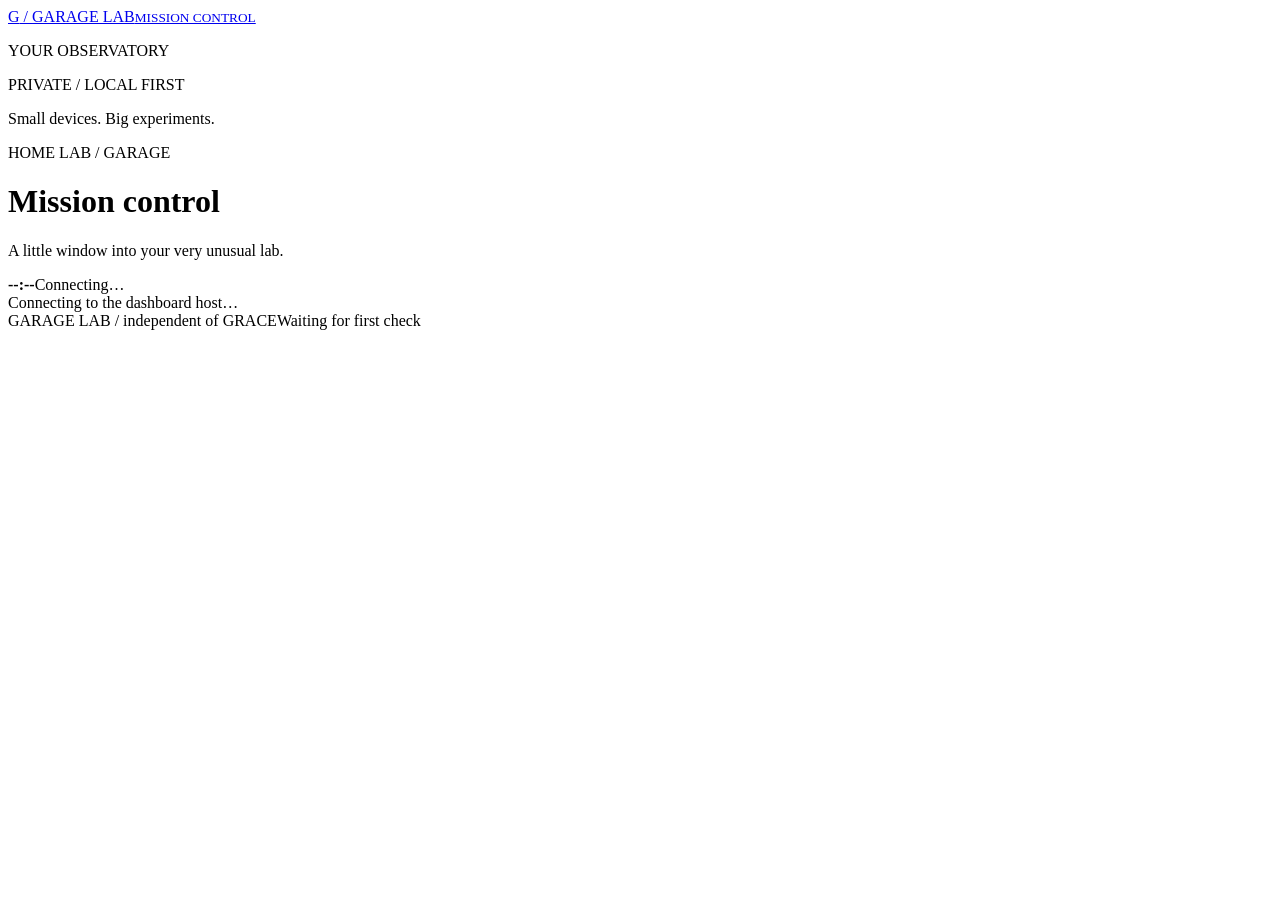
==== garage/garage-dashboard/web/index.html @ fe1d88ce "Add garage projects and standalone Pi dashboard" ====
<!doctype html>
<html lang="en">
<head>
  <meta charset="utf-8">
  <meta name="viewport" content="width=device-width, initial-scale=1">
  <title>Garage / Mission control</title>
  <link rel="stylesheet" href="/style.css">
  <script src="/app.js" defer></script>
</head>
<body>
  <aside>
    <a class="brand" href="#overview"><span class="brand-mark">G<span> / </span></span><span>GARAGE LAB<small>MISSION CONTROL</small></span></a>
    <p class="nav-label">YOUR OBSERVATORY</p>
    <nav aria-label="Dashboard modes" id="navigation"></nav>
    <div class="sidebar-bottom"><span class="indicator"></span> PRIVATE / LOCAL FIRST<p>Small devices. Big experiments.</p></div>
  </aside>
  <main>
    <header><div><span class="eyebrow">HOME LAB / GARAGE</span><h1 id="title">Mission control</h1><p id="subtitle">A little window into your very unusual lab.</p></div><div class="clock"><strong id="clock">--:--</strong><span id="connection">Connecting…</span></div></header>
    <div id="notice" class="notice" role="status" hidden></div>
    <form id="login" class="panel login" hidden><h2>Connect to your lab</h2><p>Enter the dashboard access key configured on the host.</p><label>Access key<input id="password" type="password" required autocomplete="current-password"></label><button type="submit">Sign in</button></form>
    <section id="content" aria-live="polite"><div class="panel">Connecting to the dashboard host…</div></section>
    <footer><span>GARAGE LAB <span class="muted">/ independent of GRACE</span></span><span id="updated">Waiting for first check</span></footer>
  </main>
</body>
</html>
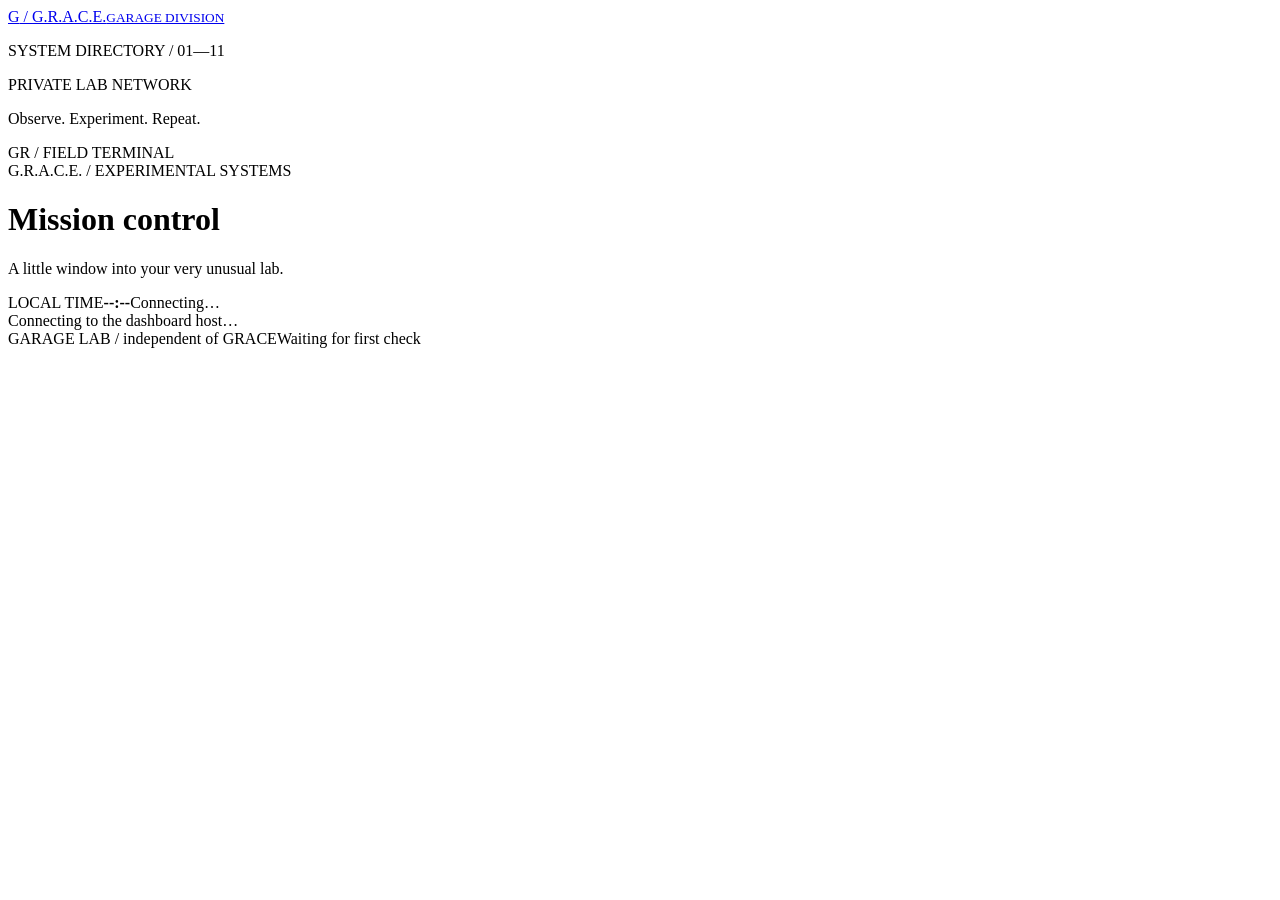
==== commit 20af1095: "Ship phone fleet workflows and sci-fi garage dashboard" ====
--- a/garage/garage-dashboard/web/index.html
+++ b/garage/garage-dashboard/web/index.html
@@ -3,19 +3,20 @@
 <head>
   <meta charset="utf-8">
   <meta name="viewport" content="width=device-width, initial-scale=1">
-  <title>Garage / Mission control</title>
+  <meta name="theme-color" content="#060c16">
+  <title>GRACE / Garage command</title>
   <link rel="stylesheet" href="/style.css">
   <script src="/app.js" defer></script>
 </head>
 <body>
   <aside>
-    <a class="brand" href="#overview"><span class="brand-mark">G<span> / </span></span><span>GARAGE LAB<small>MISSION CONTROL</small></span></a>
-    <p class="nav-label">YOUR OBSERVATORY</p>
+    <a class="brand" href="#overview"><span class="brand-mark">G<span> / </span></span><span>G.R.A.C.E.<small>GARAGE DIVISION</small></span></a>
+    <p class="nav-label">SYSTEM DIRECTORY / 01—11</p>
     <nav aria-label="Dashboard modes" id="navigation"></nav>
-    <div class="sidebar-bottom"><span class="indicator"></span> PRIVATE / LOCAL FIRST<p>Small devices. Big experiments.</p></div>
+    <div class="sidebar-bottom"><span class="indicator"></span> PRIVATE LAB NETWORK<p>Observe. Experiment. Repeat.</p><span class="sidebar-code">GR / FIELD TERMINAL</span></div>
   </aside>
   <main>
-    <header><div><span class="eyebrow">HOME LAB / GARAGE</span><h1 id="title">Mission control</h1><p id="subtitle">A little window into your very unusual lab.</p></div><div class="clock"><strong id="clock">--:--</strong><span id="connection">Connecting…</span></div></header>
+    <header><div><span class="eyebrow">G.R.A.C.E. / EXPERIMENTAL SYSTEMS</span><h1 id="title">Mission control</h1><p id="subtitle">A little window into your very unusual lab.</p></div><div class="clock"><span class="clock-label">LOCAL TIME</span><strong id="clock">--:--</strong><span id="connection">Connecting…</span></div></header>
     <div id="notice" class="notice" role="status" hidden></div>
     <form id="login" class="panel login" hidden><h2>Connect to your lab</h2><p>Enter the dashboard access key configured on the host.</p><label>Access key<input id="password" type="password" required autocomplete="current-password"></label><button type="submit">Sign in</button></form>
     <section id="content" aria-live="polite"><div class="panel">Connecting to the dashboard host…</div></section>
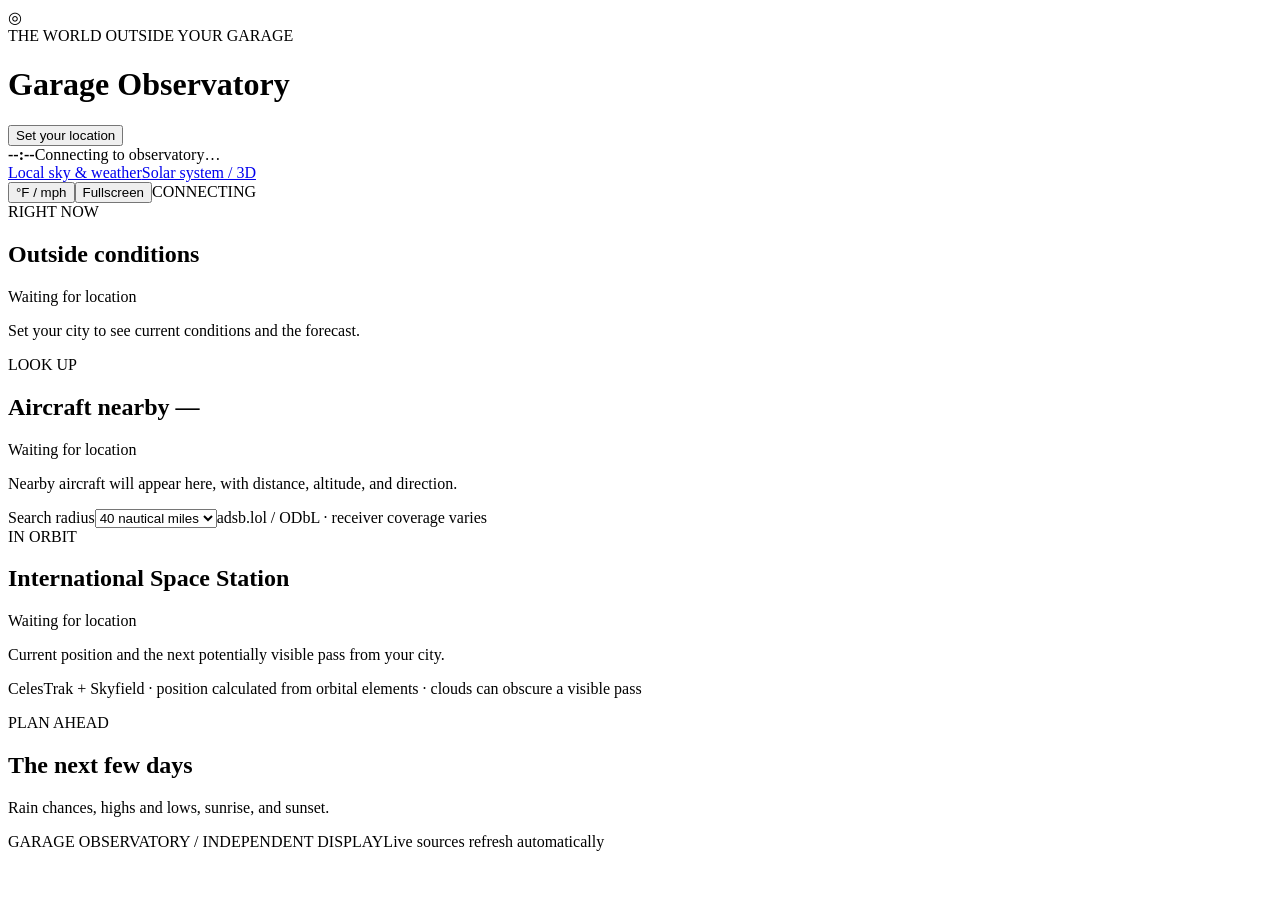
==== commit aa09b11b: "Build independent Garage Observatory with live sky feeds and 3D solar system" ====
--- a/garage/garage-dashboard/web/index.html
+++ b/garage/garage-dashboard/web/index.html
@@ -1,26 +1,17 @@
 <!doctype html>
-<html lang="en">
-<head>
-  <meta charset="utf-8">
-  <meta name="viewport" content="width=device-width, initial-scale=1">
-  <meta name="theme-color" content="#060c16">
-  <title>GRACE / Garage command</title>
-  <link rel="stylesheet" href="/style.css">
-  <script src="/app.js" defer></script>
-</head>
-<body>
-  <aside>
-    <a class="brand" href="#overview"><span class="brand-mark">G<span> / </span></span><span>G.R.A.C.E.<small>GARAGE DIVISION</small></span></a>
-    <p class="nav-label">SYSTEM DIRECTORY / 01—11</p>
-    <nav aria-label="Dashboard modes" id="navigation"></nav>
-    <div class="sidebar-bottom"><span class="indicator"></span> PRIVATE LAB NETWORK<p>Observe. Experiment. Repeat.</p><span class="sidebar-code">GR / FIELD TERMINAL</span></div>
-  </aside>
-  <main>
-    <header><div><span class="eyebrow">G.R.A.C.E. / EXPERIMENTAL SYSTEMS</span><h1 id="title">Mission control</h1><p id="subtitle">A little window into your very unusual lab.</p></div><div class="clock"><span class="clock-label">LOCAL TIME</span><strong id="clock">--:--</strong><span id="connection">Connecting…</span></div></header>
-    <div id="notice" class="notice" role="status" hidden></div>
-    <form id="login" class="panel login" hidden><h2>Connect to your lab</h2><p>Enter the dashboard access key configured on the host.</p><label>Access key<input id="password" type="password" required autocomplete="current-password"></label><button type="submit">Sign in</button></form>
-    <section id="content" aria-live="polite"><div class="panel">Connecting to the dashboard host…</div></section>
-    <footer><span>GARAGE LAB <span class="muted">/ independent of GRACE</span></span><span id="updated">Waiting for first check</span></footer>
-  </main>
-</body>
-</html>
+<html lang="en"><head><meta charset="utf-8"><meta name="viewport" content="width=device-width,initial-scale=1"><meta name="theme-color" content="#09131d"><title>Garage Observatory</title><link rel="stylesheet" href="/board.css"><script src="/solar.js" defer></script><script src="/app.js" defer></script></head>
+<body><main>
+<header class="masthead"><div class="identity"><span class="mark" aria-hidden="true">◎</span><div><span class="eyebrow">THE WORLD OUTSIDE YOUR GARAGE</span><h1>Garage Observatory</h1><button id="location-button" class="location-button">Set your location</button></div></div><div class="clock-block"><strong id="clock">--:--</strong><span id="date">Connecting to observatory…</span></div></header>
+<div class="toolbar"><nav aria-label="Observatory views"><a href="#board" class="active">Local sky & weather</a><a href="#solar">Solar system / 3D</a></nav><div class="toolbar-actions"><button id="units-button" class="quiet">°F / mph</button><button id="fullscreen" class="quiet">Fullscreen</button><span id="connection" class="connection">CONNECTING</span></div></div>
+<div id="notice" class="notice" role="status" hidden></div>
+<form id="login" class="setup panel" hidden><h2>Sign in to your observatory</h2><label>Access key<input id="password" type="password" autocomplete="current-password" required></label><button>Sign in</button></form>
+<section id="setup" class="setup panel" hidden><span class="eyebrow">MAKE IT LOCAL</span><h2>What’s happening around your garage?</h2><p>Choose your city for weather, nearby aircraft, and ISS passes. A city is enough—no street address needed.</p><form id="location-form"><label>City or ZIP code<input id="location-query" placeholder="City, state or country" minlength="2" maxlength="100" required></label><button>Find location</button></form><div id="location-results" class="location-results" aria-live="polite"></div><button class="quiet" id="close-setup">Close setup</button></section>
+<section id="board" class="board-grid">
+<article class="panel weather-panel"><div class="panel-heading"><div><span class="eyebrow">RIGHT NOW</span><h2>Outside conditions</h2></div><span id="weather-status" class="source-state">Waiting for location</span></div><div id="weather" class="weather-content"><p class="empty">Set your city to see current conditions and the forecast.</p></div><div id="hourly" class="hourly"></div><div id="weather-source" class="source-note"></div></article>
+<article class="panel aircraft-panel"><div class="panel-heading"><div><span class="eyebrow">LOOK UP</span><h2>Aircraft nearby <span id="aircraft-count" class="count">—</span></h2></div><span id="aircraft-status" class="source-state">Waiting for location</span></div><div id="aircraft" class="aircraft-content"><p class="empty">Nearby aircraft will appear here, with distance, altitude, and direction.</p></div><div class="panel-foot"><label>Search radius<select id="aircraft-radius"><option value="20">20 nautical miles</option><option value="40" selected>40 nautical miles</option><option value="80">80 nautical miles</option></select></label><span class="source-note">adsb.lol / ODbL · receiver coverage varies</span></div></article>
+<article class="panel iss-panel"><div class="panel-heading"><div><span class="eyebrow">IN ORBIT</span><h2>International Space Station</h2></div><span id="iss-status" class="source-state">Waiting for location</span></div><div id="iss"><p class="empty">Current position and the next potentially visible pass from your city.</p></div><p class="source-note">CelesTrak + Skyfield · position calculated from orbital elements · clouds can obscure a visible pass</p></article>
+<article class="panel outlook-panel"><div class="panel-heading"><div><span class="eyebrow">PLAN AHEAD</span><h2>The next few days</h2></div><span id="air-status" class="source-state"></span></div><div id="outlook"><p class="empty">Rain chances, highs and lows, sunrise, and sunset.</p></div><div id="air-quality" class="air-quality"></div></article>
+</section>
+<section id="solar" hidden><div class="panel solar-panel"><div class="panel-heading"><div><span class="eyebrow">OUR SOLAR NEIGHBORHOOD</span><h2>The solar system, now</h2></div><span id="solar-status" class="source-state">Ephemeris not loaded</span></div><div class="solar-toolbar"><label>Focus<select id="solar-focus"><option value="sun">Whole solar system</option></select></label><label>Distance scale<select id="solar-scale"><option value="compressed">Compressed distances</option><option value="linear">Linear distances</option></select></label><label class="check"><input type="checkbox" id="solar-moons" checked>Moons</label><label class="check"><input type="checkbox" id="solar-small" checked>Small bodies</label><button id="solar-reset" class="quiet">Reset view</button><button id="solar-enable">Load positions</button></div><div class="solar-layout"><div class="solar-stage"><canvas id="solar-canvas" aria-label="Interactive 3D solar-system positions; drag to rotate, scroll to zoom" tabindex="0"></canvas><div class="canvas-caption">DRAG TO ROTATE · SCROLL TO ZOOM · CLICK A BODY · ARROW KEYS TO ROTATE</div></div><aside class="solar-details"><div id="solar-selected"><h3>Select a body</h3><p>Positions are calculated from ephemerides, not an animation of guessed orbital speeds.</p></div><div id="solar-catalog" class="body-catalog"></div></aside></div><div id="solar-note" class="source-note">Body sizes are exaggerated for readability. Compressed distance mode is not to scale. Rings are distance guides, not orbital trajectories.</div><form id="body-search-form"><label>Add another JPL body<input id="body-query" placeholder="Try Halley, Ceres, a moon, or an asteroid" minlength="2" maxlength="80" required></label><button class="quiet">Search JPL</button></form><div id="body-results" class="location-results"></div></div></section>
+<footer><span>GARAGE OBSERVATORY / INDEPENDENT DISPLAY</span><span id="updated">Live sources refresh automatically</span></footer>
+</main></body></html>
